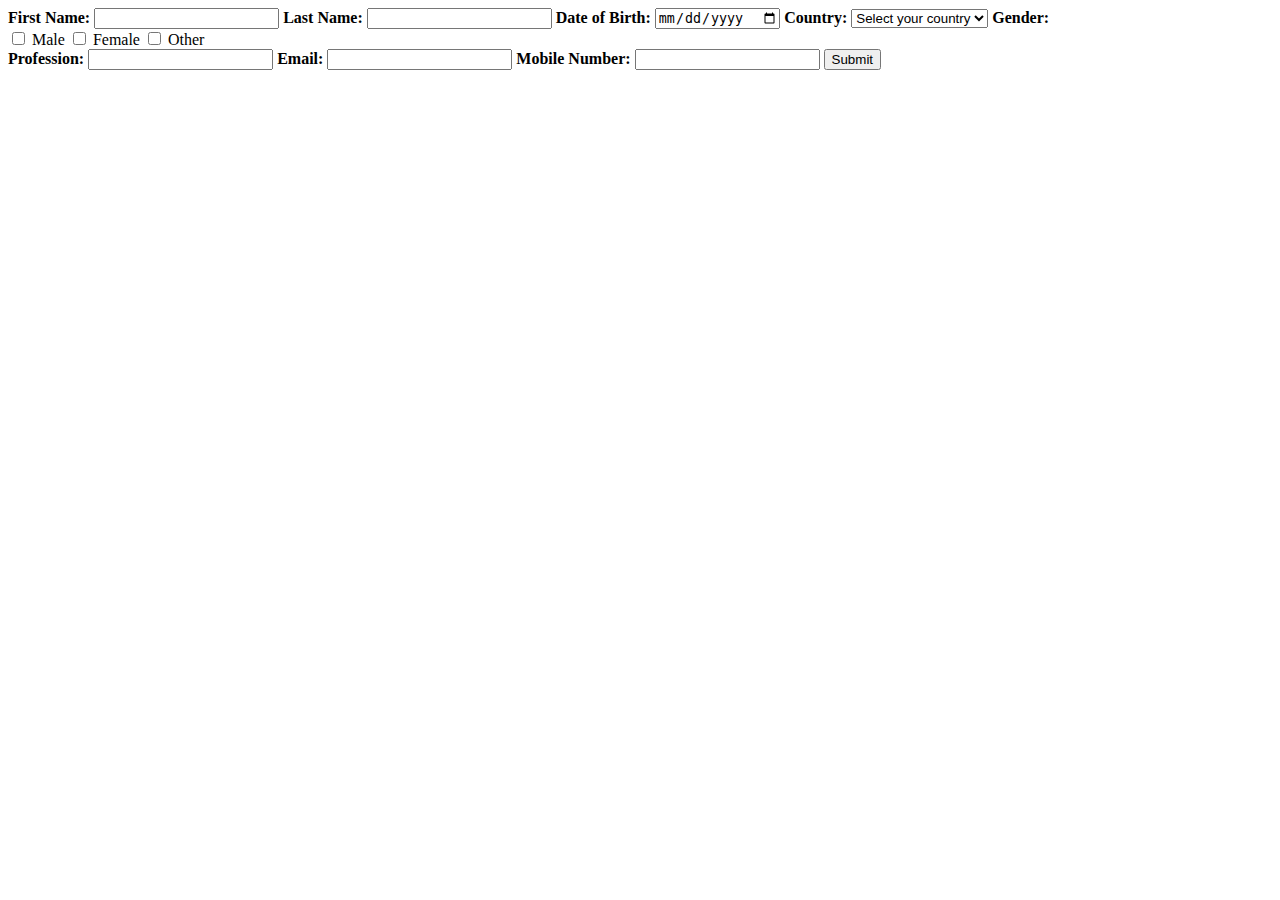
==== FrontEnd_Tasks/SurveyForm/index.html @ 833d05c3 "secondcommit" ====
<!DOCTYPE html>
<html lang="en">
<head>
    <meta charset="UTF-8">
    <meta name="viewport" content="width=device-width, initial-scale=1.0">
    <link rel="stylesheet" href="/style.css">
    <title>Survey</title>
</head>
<body>
    <form id="surveyForm">
        <label for="firstName"><b>First Name:</b></label>
        <input type="text" id="firstName" required>
    
        <label for="lastName"><b>Last Name:</b></label>
        <input type="text" id="lastName" required>
    
        <label for="dob"><b>Date of Birth:</b></label>
        <input type="date" id="dob" required>
    
        <label for="country"><b>Country:</b></label>
        <select id="country" required>
            <option value="" disabled selected>Select your country</option>
            <option value="usa">USA</option>
            <option value="canada">Canada</option>
        </select>
    
        <label><b>Gender:</b></label>
        <section id="genderOptions">
        <label><input type="checkbox" name="gender" value="male"> Male</label>
        <label><input type="checkbox" name="gender" value="female"> Female</label>
        <label><input type="checkbox" name="gender" value="other"> Other</label>
        </section>
        <label for="profession"><b>Profession:</b></label>
        <input type="text" id="profession" required>
    
        <label for="email"><b>Email:</b></label>
        <input type="email" id="email" required>
    
        <label for="mobile"><b>Mobile Number:</b></label>
        <input type="tel" id="mobile" required>
    
        <button type="button" onclick="submitForm()">Submit</button>
    </form>
    
    <div id="popup" class="popup"></div>

    <script src="/index.js"></script>
</body>
</html>
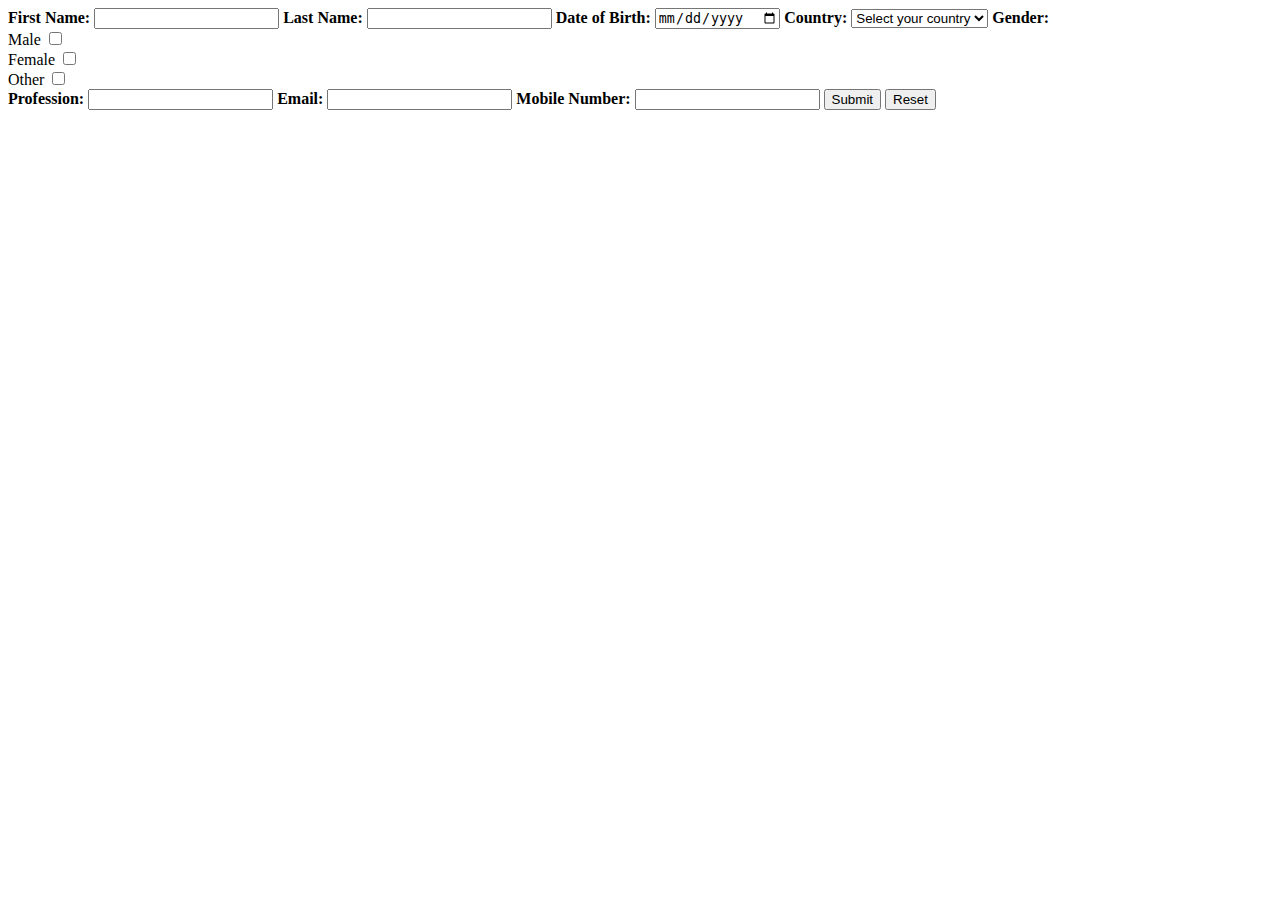
==== commit bb6eeff5: "finalCommit" ====
--- a/FrontEnd_Tasks/SurveyForm/index.html
+++ b/FrontEnd_Tasks/SurveyForm/index.html
@@ -20,15 +20,31 @@
         <label for="country"><b>Country:</b></label>
         <select id="country" required>
             <option value="" disabled selected>Select your country</option>
+            <option value="usa">India</option>
+            <option value="usa">Germany</option>
+            <option value="usa">united Kingdom</option>
             <option value="usa">USA</option>
             <option value="canada">Canada</option>
         </select>
     
-        <label><b>Gender:</b></label>
+        <label><b>Gender:</b></label><br>
         <section id="genderOptions">
-        <label><input type="checkbox" name="gender" value="male"> Male</label>
-        <label><input type="checkbox" name="gender" value="female"> Female</label>
-        <label><input type="checkbox" name="gender" value="other"> Other</label>
+
+        <section>   
+            <label> Male</label>
+            <input type="checkbox" name="gender" value="male">
+        </section>
+
+        <section>
+            <label> Female</label>
+            <input type="checkbox" name="gender" value="female">
+        </section>
+
+        <section>
+            <label> Other</label>
+            <input type="checkbox" name="gender" value="other">
+        </section>
+        
         </section>
         <label for="profession"><b>Profession:</b></label>
         <input type="text" id="profession" required>
@@ -40,6 +56,7 @@
         <input type="tel" id="mobile" required>
     
         <button type="button" onclick="submitForm()">Submit</button>
+        <button type="button" onclick="resetForm()">Reset</button>
     </form>
     
     <div id="popup" class="popup"></div>
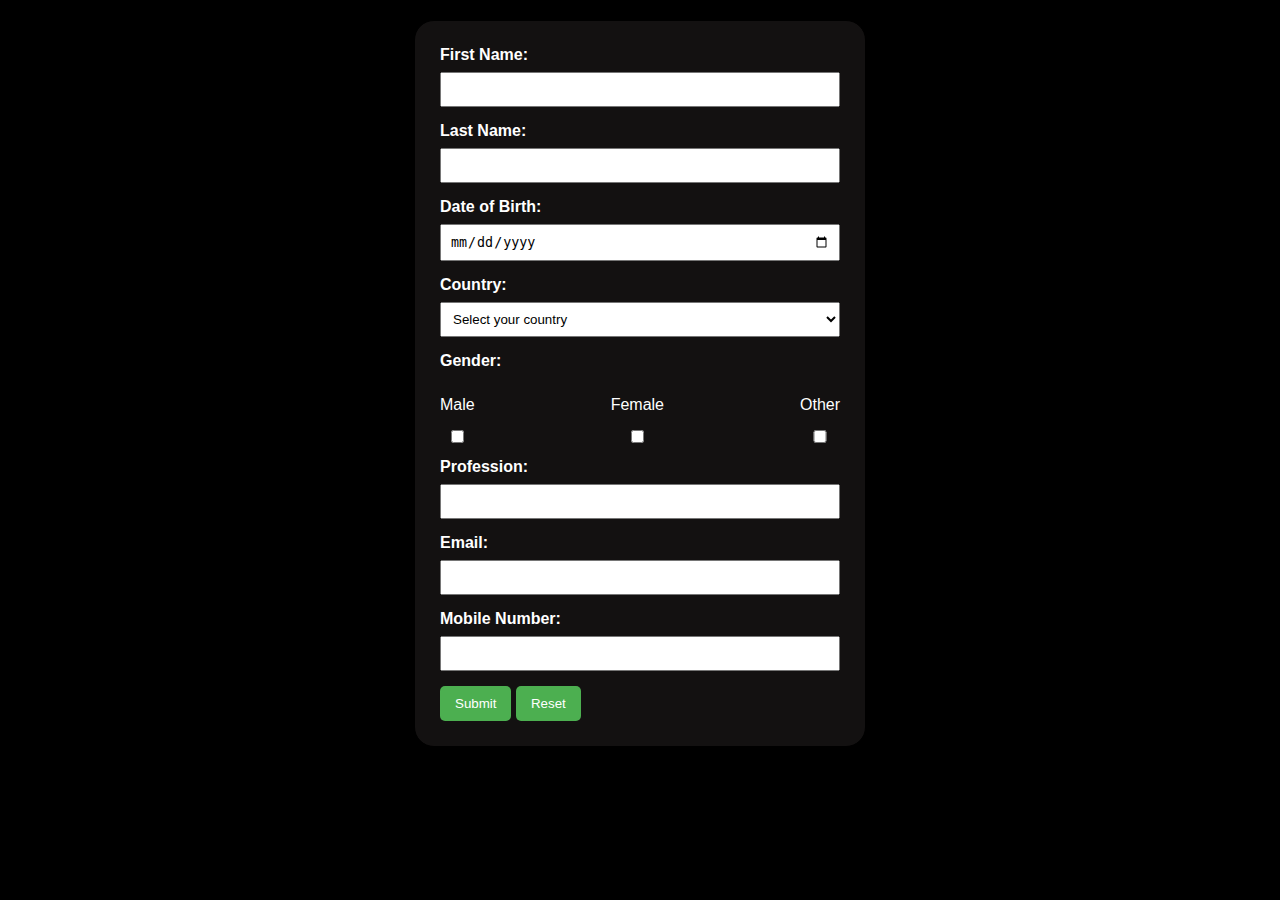
==== commit c86992fa: "finalCommit" ====
--- a/FrontEnd_Tasks/SurveyForm/index.html
+++ b/FrontEnd_Tasks/SurveyForm/index.html
@@ -3,7 +3,7 @@
 <head>
     <meta charset="UTF-8">
     <meta name="viewport" content="width=device-width, initial-scale=1.0">
-    <link rel="stylesheet" href="/style.css">
+    <link rel="stylesheet" href="style.css">
     <title>Survey</title>
 </head>
 <body>
--- a/FrontEnd_Tasks/SurveyForm/style.css
+++ b/FrontEnd_Tasks/SurveyForm/style.css
@@ -0,0 +1,66 @@
+*
+{
+    padding: 0;
+    margin: 0;
+}
+
+body {
+    font-family: Arial, sans-serif;
+    background-color: black;
+}
+
+form {
+    max-width: 400px;
+    margin: 20px auto;
+    border: 1px solid black;
+    padding: 25px;
+    border-radius: 20px;
+    background-color: rgba(31, 28, 28, 0.605);
+    color: white;
+}
+
+label {
+    display: block;
+    margin-bottom: 8px;
+}
+
+select, input {
+    width: 100%;
+    padding: 8px;
+    margin-bottom: 15px;
+    box-sizing: border-box;
+}
+
+input[type="checkbox"] {
+    margin-top: 8px;
+}
+
+button {
+    background-color: #4CAF50;
+    color: white;
+    padding: 10px 15px;
+    border: none;
+    border-radius: 5px;
+    cursor: pointer;
+}
+
+.popup {
+    display: none;
+    position: fixed;
+    top: 50%;
+    left: 50%;
+    transform: translate(-50%, -50%);
+    padding: 20px;
+    background-color: #fff;
+    box-shadow: 0 4px 8px rgba(0, 0, 0, 0.1);
+    z-index: 2;
+    border: 1px solid black;
+
+}
+
+#genderOptions
+{
+    display: flex;
+    justify-content: space-between;
+    align-items: center
+}